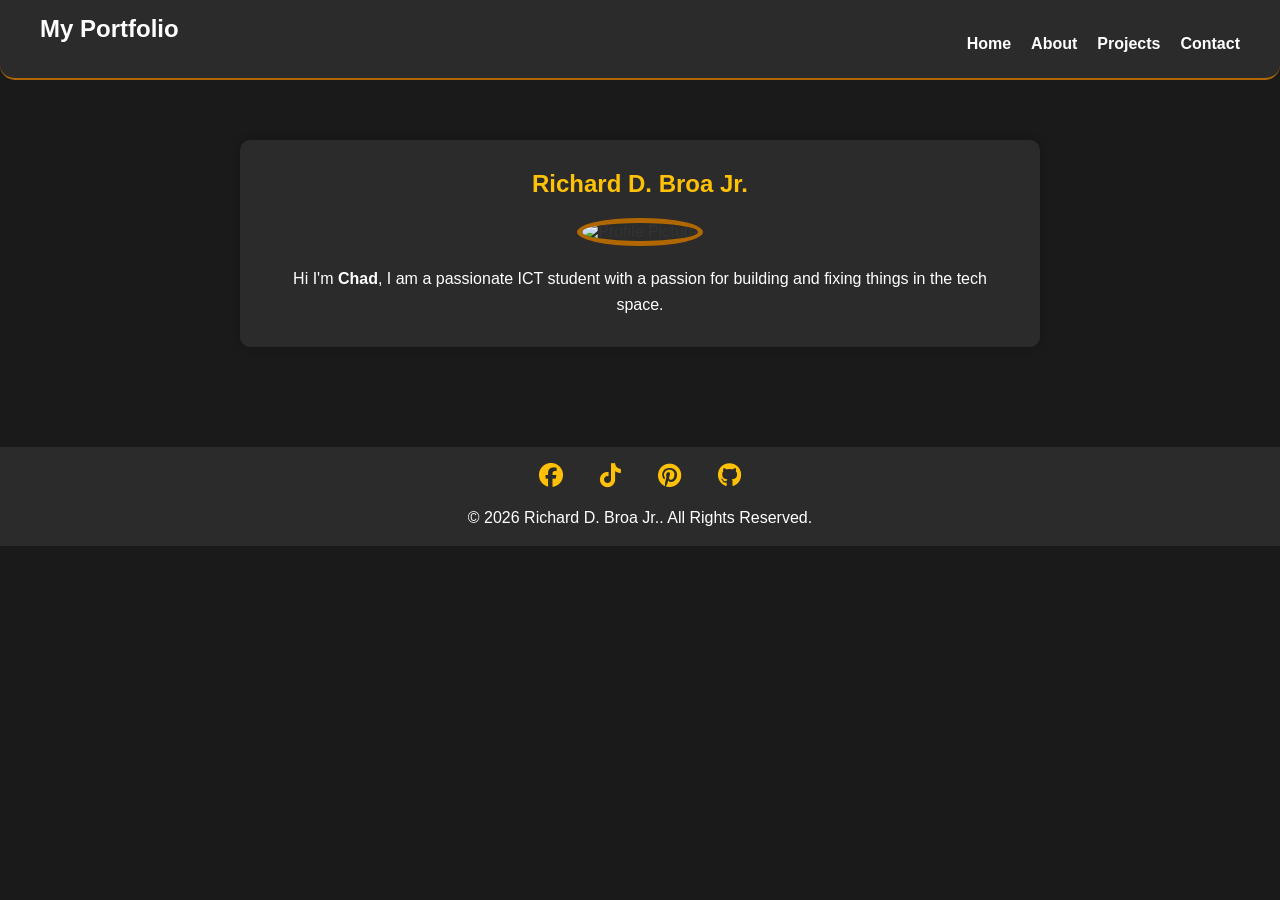
==== index.html @ 389ac077 "Add files via upload" ====
<!DOCTYPE html>
<html lang="en">
<head>
    <meta charset="UTF-8">
    <meta name="viewport" content="width=device-width, initial-scale=1.0">
    <title>My Portfolio</title>
    <link rel="stylesheet" href="style.css">
    <link rel="stylesheet" href="https://cdnjs.cloudflare.com/ajax/libs/font-awesome/6.5.1/css/all.min.css">
</head>
<body>

<header>
    <nav>
        <h1>My Portfolio</h1>
        <ul>
            <li><a href="index.html">Home</a></li>
            <li><a href="pages/about.html">About</a></li>
            <li><a href="pages/projects.html">Projects</a></li>
            <li><a href="pages/contact.html">Contact</a></li>
        </ul>
    </nav>
</header>

<main>
    <section class="content-card">
        <h1>Richard D. Broa Jr.</h1>
        <div id="profile-frame">
            <img src="assets/Richard_D.png" alt="Profile Picture">
        </div>
        <p>Hi I'm <strong>Chad</strong>, I am a passionate ICT student with a passion for building and fixing things in the tech space.</p>
    </section>
</main>

<footer>
    <div class="social-links">
        <a href="https://www.facebook.com/share/1DPgw8X7Sb/" target="_blank"><i class="fab fa-facebook"></i></a>
        <a href="https://www.tiktok.com/@chadoricch?_r=1&_t=ZS-97w5e0Lw7f8" target="_blank"><i class="fab fa-tiktok"></i></a>
        <a href="https://pin.it/7BG6u4K1b" target="_blank"><i class="fab fa-pinterest"></i></a>
        <a href="https://github.com/dashboard" target="_blank"><i class="fab fa-github"></i></a>
    </div>
    <p>&copy; 2026 Richard D. Broa Jr.. All Rights Reserved.</p>
</footer>

</body>
</html>
---- style.css ----
/* Universal Selector */
*{
    margin:0;
    padding:0;
    box-sizing:border-box;
}

/* Body */
body{
    font-family:Arial, Helvetica, sans-serif;
    background:#1a1a1a;
    color:#333;
}

/* Navigation */
nav{
    background:#2b2b2b;
    color:white;
    border-bottom: 2px solid #B06700;
    border-radius: 0px 0px 15px 15px;
    display:flex;
    justify-content:space-between;
    align-items:center;
    padding:15px 40px;
}

nav h1{
    color:white;
}

nav ul{
    list-style:none;
    display:flex;
}

nav ul li{
    margin-left:20px;
}

nav ul li a{
    color:white;
    text-decoration:none;
    font-weight:bold;
    transition:0.3s;
}

nav ul li a:hover{
    color:yellow;
}

/* Content Card */
.content-card{
    width:80%;
    max-width:800px;
    margin:40px auto;
    background:#2b2b2b;
    padding:30px;
    border-radius:10px;
    box-shadow:0 0 10px rgba(0,0,0,0.2);
    text-align:center;
}

/* Headings */
h1{
    color:#ffc107;
    margin-bottom:20px;
}

h2{
    margin-top:20px;
    margin-bottom:10px;
    color:#B06700;
}

/* Profile Picture */
#profile-frame img{
    width:200px;
    height:200px;
    border-radius:50%;
    border:5px solid #B06700;
    object-fit:cover;
    margin-bottom:20px;
}

/* Paragraph */
p{
    line-height:1.6;
    color: white ;
}

/* Lists */
ul,
ol{
    text-align:left;
    margin-left:40px;
    margin-top:10px;
    color: white;
}

/* Table */
table{
    width:100%;
    border-collapse:collapse;
    margin-top:20px;
}

table, th, td{
    border:1px solid white;
}

th{
    background:#B06700;
    color:white;
}

th, td{
    padding:12px;
    text-align:center;
    color: white;
}
/* Form */
form{
    text-align:left;
    color: white;
}

input[type="text"],
input[type="email"],
textarea{
    background-color: #d3d3d3;
    width:100%;
    padding:10px;
    border:1px solid #ccc;
    border-radius:5px;
    font-size:16px;
}

textarea{
    resize:vertical;
}

input[type="submit"]{
    background:#B06700;
    color:white;
    border:none;
    padding:12px 20px;
    border-radius:5px;
    cursor:pointer;
    font-size:16px;
}

input[type="submit"]:hover{
    background:#ffc107;
}

/* Links */
a{
    color:#ffc107;
    text-decoration:none;
}

a:hover{
    text-decoration:underline;
}

/* Header */
header{
    width:100%;
}

/* Main */
main{
    padding:20px;
}

/* Footer */
footer{
    background:#2b2b2b;
    color:white;
    text-align:center;
    padding:15px;
    margin-top:40px;
}

/* Mobile Responsive Adjustments */
@media (max-width: 600px) {
/* Stack the logo and menu vertically */
    nav {
        flex-direction: column;
        text-align: center;
        padding: 15px;
    }

    /* Add space between logo and menu */
    nav ul {
        margin-top: 15px;
    }

    /* Reduce margins between menu items */
    nav ul li {
        margin-left: 10px;
        margin-right: 10px;
    }
    
    /* Make content card take up more width on mobile */
    .content-card {
        width: 95%;
    }
    
       /* TABLE MOBILE FIXES */
    /* Allows the table to be scrolled horizontally if it's too wide */
    table {
        display: block;
        overflow-x: auto;
        white-space: nowrap;
    }

    /* Adjust font and padding for smaller screens */
    th, td {
        padding: 8px;
        font-size: 14px;
    }
}

/* Style for the Social Icons */
.social-links {
    margin-bottom: 15px;
    font-size: 24px; /* Adjust this to make icons bigger or smaller */
}

.social-links a {
    color: #ffc107; /* Your gold theme color */
    margin: 0 15px; /* Space between icons */
    transition: 0.3s ease;
}

.social-links a:hover {
    color: white; /* Icons turn white on hover */
    transform: scale(1.2); /* Slightly enlarges icon on hover */
    display: inline-block;
}
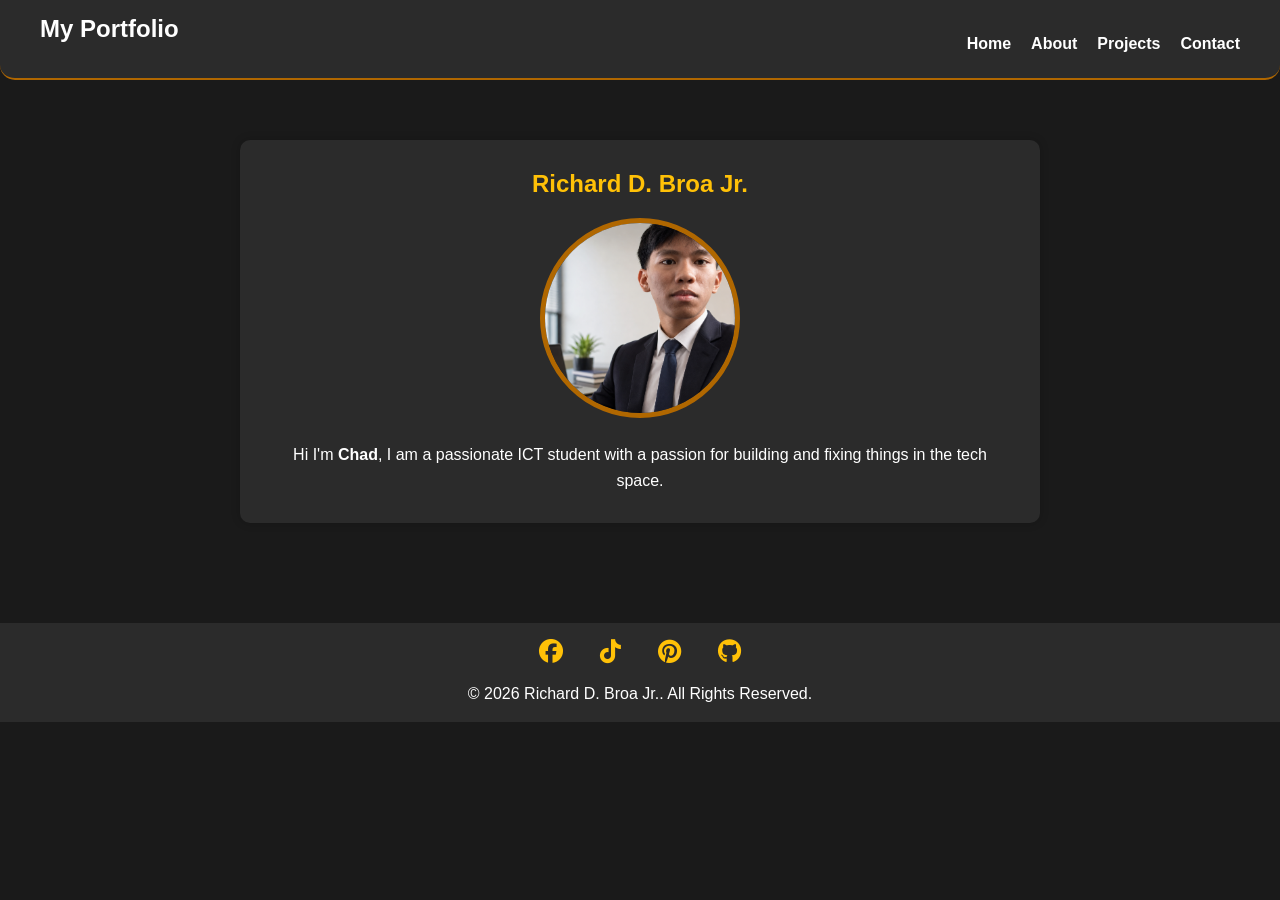
==== commit d1cbcf36: "Add files via upload" ====
--- a/index.html
+++ b/index.html
@@ -14,9 +14,9 @@
         <h1>My Portfolio</h1>
         <ul>
             <li><a href="index.html">Home</a></li>
-            <li><a href="pages/about.html">About</a></li>
-            <li><a href="pages/projects.html">Projects</a></li>
-            <li><a href="pages/contact.html">Contact</a></li>
+            <li><a href="about.html">About</a></li>
+            <li><a href="projects.html">Projects</a></li>
+            <li><a href="contact.html">Contact</a></li>
         </ul>
     </nav>
 </header>
@@ -25,7 +25,7 @@
     <section class="content-card">
         <h1>Richard D. Broa Jr.</h1>
         <div id="profile-frame">
-            <img src="assets/Richard_D.png" alt="Profile Picture">
+            <img src="Richard_D.png" alt="Profile Picture">
         </div>
         <p>Hi I'm <strong>Chad</strong>, I am a passionate ICT student with a passion for building and fixing things in the tech space.</p>
     </section>
